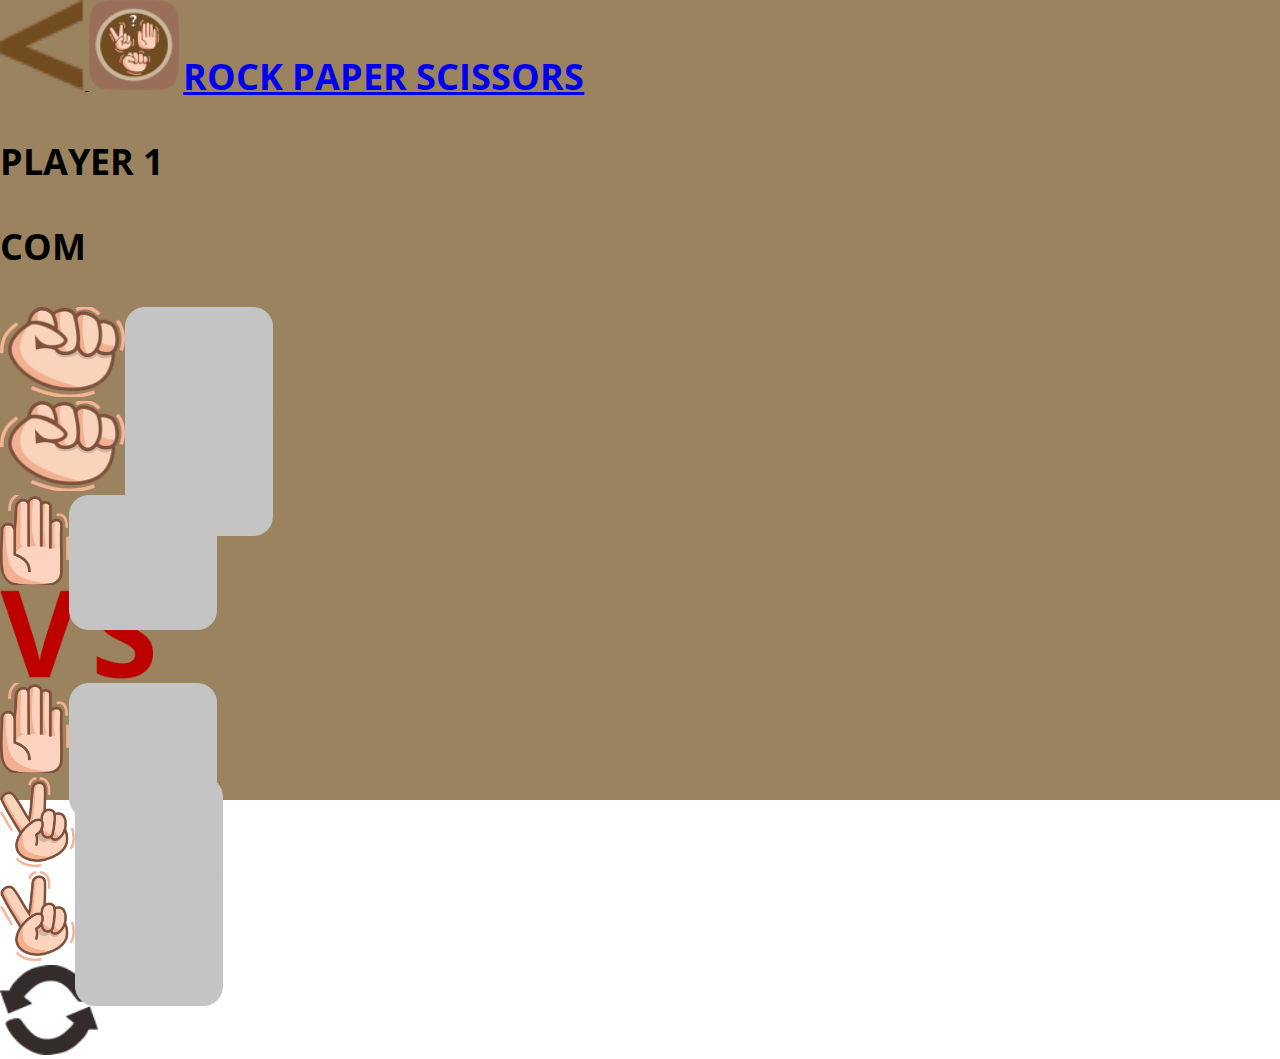
==== index2.html @ a0a4b293 "menambahkan html2 untuk page game play dan assets" ====
<!DOCTYPE html>
<html lang="en">
<head>
    <meta charset="UTF-8">
    <meta http-equiv="X-UA-Compatible" content="IE=edge">
    <meta name="viewport" content="width=device-width, initial-scale=1.0">
    <title>Challenge 4</title>
    <!-- CSS -->
    <link rel="Stylesheet" href="/style2.css">
    <!-- FONT -->
    <link rel="preconnect" href="https://fonts.googleapis.com">
    <link rel="preconnect" href="https://fonts.gstatic.com" crossorigin>
    <link href="https://fonts.googleapis.com/css2?family=Open+Sans:ital,wght@0,300;0,400;0,500;0,600;0,700;0,800;1,300;1,400;1,500;1,600;1,700;1,800&display=swap" rel="stylesheet">
    <!-- BOOTSTRAP -->
    <link href="https://cdn.jsdelivr.net/npm/bootstrap@5.1.3/dist/css/bootstrap.min.css" rel="stylesheet" integrity="sha384-1BmE4kWBq78iYhFldvKuhfTAU6auU8tT94WrHftjDbrCEXSU1oBoqyl2QvZ6jIW3" crossorigin="anonymous">
</head>

<body>
    <div class="main-page">
        <div class="container"">
            <!-- ROW-1 -->
            <div class="row pt-2">
                <nav>
                    <a href="/index.html">
                        <img class="nav-link d-inline" src="/assets/html2-backButton.png">
                    </a>
                    <img class="nav-link d-inline" src="/assets/html2-logo.png">        
                    <a class="nav-link text-content text-warning d-inline" href="#">ROCK PAPER SCISSORS</a>
                </nav>
            </div>

            <!-- ROW-2 -->
            <div class="row text-content text-black m-5">
                <div class="col d-flex justify-content-center"></div>
                <div class="col d-flex justify-content-center align-items-center">
                    <p>PLAYER 1</p>
                </div>
                <div class="col d-flex justify-content-center"></div>
                <div class="col d-flex justify-content-center">
                    <p>COM</p>
                </div>
                <div class="col d-flex justify-content-center"></div>
            </div>

            <!-- ROW-3 -->
            <div class="row m-5 p-2">
                <div class="col d-flex justify-content-center"></div>
                <div class="col d-flex justify-content-center align-items-center">
                    <!-- PLAYER 1 -->
                    <img src="assets/html2-rock.png">
                    <img src="/assets/html2-bgOption.png" class="choose-player">
                </div>
                <div class="col d-flex justify-content-center"></div>
                <div class="col d-flex justify-content-center align-items-center">
                    <!-- PLAYER COM -->
                    <img src="/assets/html2-rock.png">
                    <img src="/assets/html2-bgOption.png" class="choose-player">
                </div>
                <div class="col d-flex justify-content-center"></div>
            </div>

            <!-- ROW-4 -->
            <div class="row m-5 p-2">
                <div class="col d-flex justify-content-center align-items-center"></div>
                <div class="col d-flex justify-content-center align-items-center align-items-center">
                    <!-- PLAYER 1 -->
                    <img src="assets/html2-paper.png">
                    <img src="/assets/html2-bgOption.png" class="choose-player">
                </div>
                <div class="col d-flex justify-content-center align-items-center align-items-center">
                    <!-- <p class="main-text">VS</p> -->
                    <img src="assets/html2-VS.png">
                </div>
                <div class="col d-flex justify-content-center align-items-center align-items-center">
                    <!-- PLAYER COM -->
                    <img src="/assets/html2-paper.png">
                    <img src="/assets/html2-bgOption.png" class="choose-player">
                </div>
                <div class="col d-flex justify-content-center align-items-center"></div>
            </div>

            <!-- ROW-5 -->
            <div class="row m-5 p-2">
                <div class="col d-flex justify-content-center"></div>
                <div class="col d-flex justify-content-center align-items-center">
                    <!-- PLAYER 1 -->
                    <img src="assets/html2-scissors.png">
                    <img src="/assets/html2-bgOption.png" class="choose-player">
                </div>
                <div class="col d-flex justify-content-center"></div>
                <div class="col d-flex justify-content-center align-items-center">
                    <!-- PLAYER COM -->
                    <img src="/assets/html2-scissors.png">
                    <img src="/assets/html2-bgOption.png" class="choose-player">
                </div>
                <div class="col d-flex justify-content-center"></div>
            </div>

            <!-- ROW-6 -->
            <div class="row m-2">
                <div class="col"></div>
                <div class="col"></div>
                <div class="col d-flex justify-content-center">
                    <img src="/assets/html2-refresh.png">
                </div>
                <div class="col"></div>
                <div class="col"></div>
            </div>
        </div>
    </div>
</body>
</html>
---- style2.css ----
html, body {
    margin: 0;
    padding: 0;
}

.container {
    display: inline;
}

.main-page {
    background-image: url("/assets/html2-bg.png");
    background-size: 100% 100%;
    object-fit: contain;
    height: 800px;
}

.text-content {
    font-family: 'Open Sans', sans-serif;
    font-style: normal;
    font-weight: bold;
    font-size: 36px;
    line-height: 49px;
}

.main-text {
    font-family: 'Open Sans', sans-serif;
    font-style: normal;
    font-weight: bold;
    font-size: 124px;
    text-align: center;
    letter-spacing: 0.1em;
    text-transform: uppercase;
    color: #BD0000;
}

img {
    z-index: 2;
    height: 10vh;
}

.choose-player {
    position: absolute;
    z-index: 1;
    height: 15vh;
}
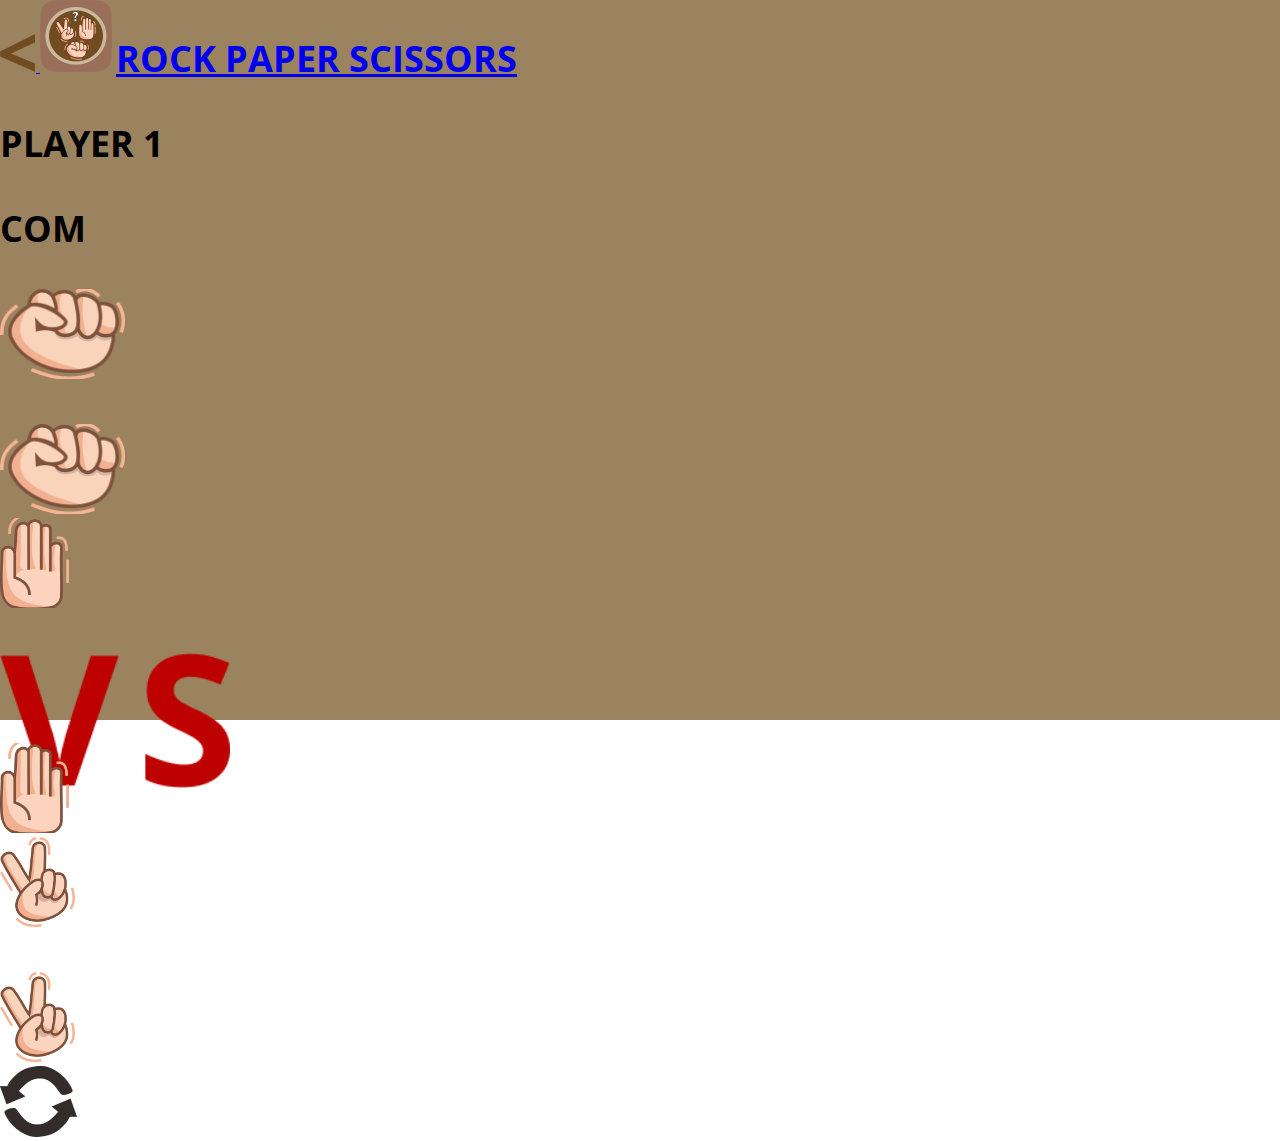
==== commit 68506368: "progress javascript" ====
--- a/index2.html
+++ b/index2.html
@@ -30,7 +30,7 @@
             </div>
 
             <!-- ROW-2 -->
-            <div class="row text-content text-black m-5">
+            <div class="row text-content text-black m-2">
                 <div class="col d-flex justify-content-center"></div>
                 <div class="col d-flex justify-content-center align-items-center">
                     <p>PLAYER 1</p>
@@ -43,55 +43,57 @@
             </div>
 
             <!-- ROW-3 -->
-            <div class="row m-5 p-2">
+            <div class="row m-2 p-2">
                 <div class="col d-flex justify-content-center"></div>
                 <div class="col d-flex justify-content-center align-items-center">
+        
                     <!-- PLAYER 1 -->
-                    <img src="assets/html2-rock.png">
-                    <img src="/assets/html2-bgOption.png" class="choose-player">
+                    <div id="bgRockPlayer" class="d-flex align-items-center justify-content-center">
+                        <img id="rockPlayer" src="assets/html2-rock.png" onclick="chooseRock()" >
+                    </div>
                 </div>
                 <div class="col d-flex justify-content-center"></div>
                 <div class="col d-flex justify-content-center align-items-center">
                     <!-- PLAYER COM -->
-                    <img src="/assets/html2-rock.png">
-                    <img src="/assets/html2-bgOption.png" class="choose-player">
+                    <img id="rockCom" src="/assets/html2-rock.png">
                 </div>
                 <div class="col d-flex justify-content-center"></div>
             </div>
 
             <!-- ROW-4 -->
-            <div class="row m-5 p-2">
+            <div class="row m-2 p-2">
                 <div class="col d-flex justify-content-center align-items-center"></div>
                 <div class="col d-flex justify-content-center align-items-center align-items-center">
                     <!-- PLAYER 1 -->
-                    <img src="assets/html2-paper.png">
-                    <img src="/assets/html2-bgOption.png" class="choose-player">
+                    <div id="bgPaperPlayer" class="d-flex align-items-center justify-content-center">
+                        <img id="paperPlayer" src="assets/html2-paper.png" onclick="choosePaper();">
+                    </div>
                 </div>
                 <div class="col d-flex justify-content-center align-items-center align-items-center">
-                    <!-- <p class="main-text">VS</p> -->
-                    <img src="assets/html2-VS.png">
+                    <div style="height: 10vh;">
+                        <img id="bgResult" src="assets/html2-VS.png" class="vs">
+                    </div>
                 </div>
                 <div class="col d-flex justify-content-center align-items-center align-items-center">
                     <!-- PLAYER COM -->
-                    <img src="/assets/html2-paper.png">
-                    <img src="/assets/html2-bgOption.png" class="choose-player">
+                    <img id="paperCom" src="/assets/html2-paper.png">
                 </div>
                 <div class="col d-flex justify-content-center align-items-center"></div>
             </div>
 
             <!-- ROW-5 -->
-            <div class="row m-5 p-2">
+            <div class="row m-2 p-2">
                 <div class="col d-flex justify-content-center"></div>
                 <div class="col d-flex justify-content-center align-items-center">
                     <!-- PLAYER 1 -->
-                    <img src="assets/html2-scissors.png">
-                    <img src="/assets/html2-bgOption.png" class="choose-player">
+                    <div id="bgScissorsPlayer" class="d-flex align-items-center justify-content-center">
+                        <img id="scissorsPlayer" src="assets/html2-scissors.png" onclick="chooseScissors()">
+                    </div>
                 </div>
                 <div class="col d-flex justify-content-center"></div>
                 <div class="col d-flex justify-content-center align-items-center">
                     <!-- PLAYER COM -->
-                    <img src="/assets/html2-scissors.png">
-                    <img src="/assets/html2-bgOption.png" class="choose-player">
+                    <img id="scissorsCom" src="/assets/html2-scissors.png">
                 </div>
                 <div class="col d-flex justify-content-center"></div>
             </div>
@@ -101,12 +103,13 @@
                 <div class="col"></div>
                 <div class="col"></div>
                 <div class="col d-flex justify-content-center">
-                    <img src="/assets/html2-refresh.png">
+                    <img id="refresh" src="/assets/html2-refresh.png" onclick="refreshPage()">
                 </div>
                 <div class="col"></div>
                 <div class="col"></div>
             </div>
         </div>
     </div>
+    <script src="/javascript2.js"></script>
 </body>
 </html>--- a/style2.css
+++ b/style2.css
@@ -11,7 +11,7 @@
     background-image: url("/assets/html2-bg.png");
     background-size: 100% 100%;
     object-fit: contain;
-    height: 800px;
+    height: 720px;
 }
 
 .text-content {
@@ -22,24 +22,40 @@
     line-height: 49px;
 }
 
-.main-text {
-    font-family: 'Open Sans', sans-serif;
-    font-style: normal;
-    font-weight: bold;
-    font-size: 124px;
-    text-align: center;
-    letter-spacing: 0.1em;
-    text-transform: uppercase;
-    color: #BD0000;
-}
-
-img {
-    z-index: 2;
+#rockPlayer, #paperPlayer, #scissorsPlayer, #rockCom, #paperCom, #scissorsCom{
     height: 10vh;
 }
 
-.choose-player {
-    position: absolute;
-    z-index: 1;
+#bgRockPlayer, #bgPaperPlayer, #bgScissorsPlayer{
+    height: 15vh;
+    width: 18vh;
+}
+
+#bgRockPlayer:hover, #bgPaperPlayer:hover, #bgScissorsPlayer:hover{
+    background-color: #C4C4C4;
+    border-radius: 10px;
+}
+
+.bgAbu{
+    background-color: #C4C4C4;
+    border-radius: 10px;
+    height: 15vh;
+    width: 18vh;
+}
+
+.vs{
     height: 15vh;
 }
+
+.bgDraw{
+    position: relative;
+    height: 20vh;
+    width: 25vh;
+}
+
+#refresh:hover{
+    height: 7vh;
+    transform: rotate(180deg)
+}
+
+
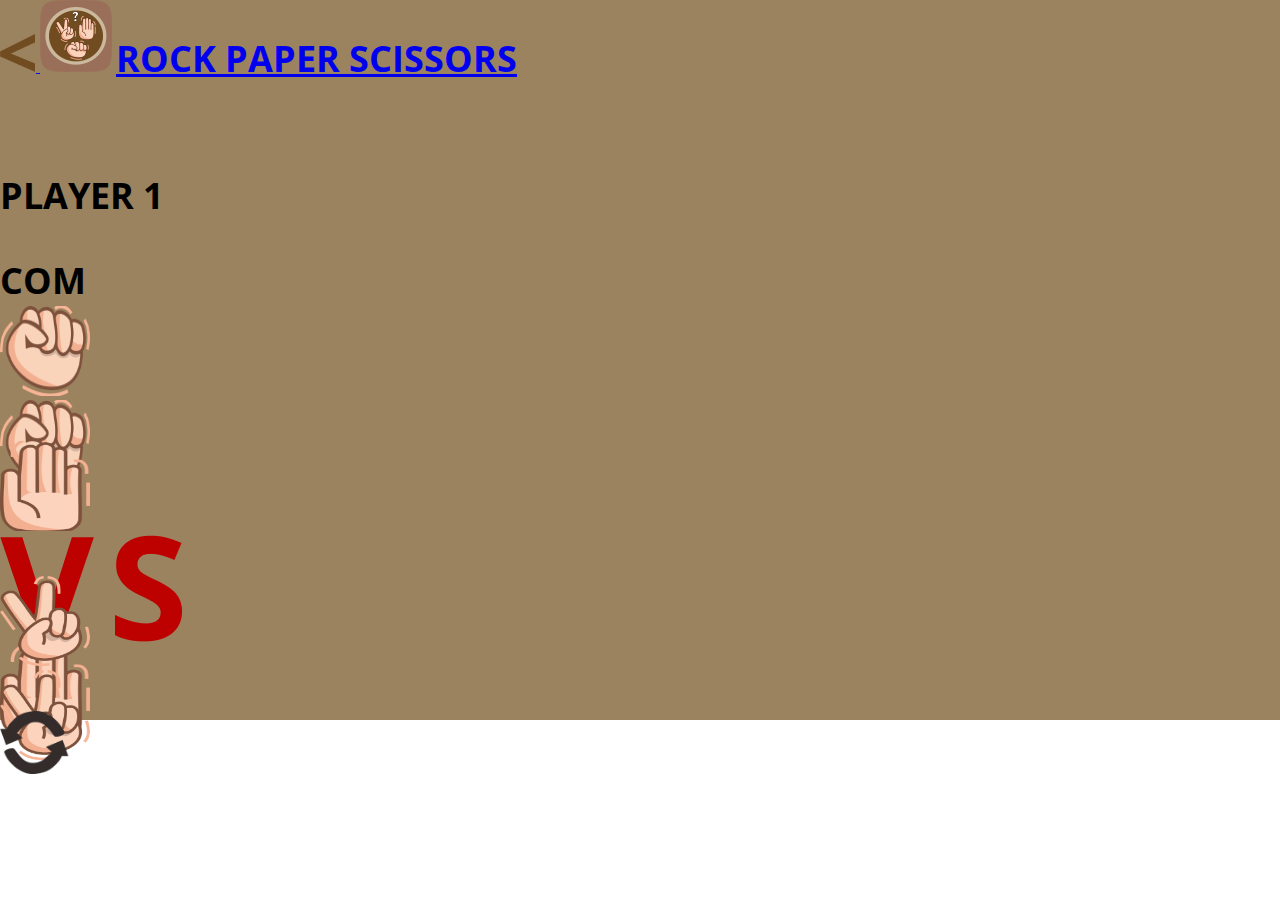
==== commit 5745dbfc: "last update progress" ====
--- a/index2.html
+++ b/index2.html
@@ -19,7 +19,7 @@
     <div class="main-page">
         <div class="container"">
             <!-- ROW-1 -->
-            <div class="row pt-2">
+            <div class="row">
                 <nav>
                     <a href="/index.html">
                         <img class="nav-link d-inline" src="/assets/html2-backButton.png">
@@ -30,9 +30,9 @@
             </div>
 
             <!-- ROW-2 -->
-            <div class="row text-content text-black m-2">
+            <div class="row text-content text-black">
                 <div class="col d-flex justify-content-center"></div>
-                <div class="col d-flex justify-content-center align-items-center">
+                <div class="col d-flex justify-content-center">
                     <p>PLAYER 1</p>
                 </div>
                 <div class="col d-flex justify-content-center"></div>
@@ -43,25 +43,27 @@
             </div>
 
             <!-- ROW-3 -->
-            <div class="row m-2 p-2">
+            <div class="row mt-1">
                 <div class="col d-flex justify-content-center"></div>
                 <div class="col d-flex justify-content-center align-items-center">
         
                     <!-- PLAYER 1 -->
                     <div id="bgRockPlayer" class="d-flex align-items-center justify-content-center">
-                        <img id="rockPlayer" src="assets/html2-rock.png" onclick="chooseRock()" >
+                        <img id="rockPlayer" src="assets/html2-rock.png" onclick="chooseRock()">
                     </div>
                 </div>
                 <div class="col d-flex justify-content-center"></div>
                 <div class="col d-flex justify-content-center align-items-center">
                     <!-- PLAYER COM -->
-                    <img id="rockCom" src="/assets/html2-rock.png">
+                    <div id="bgRockCom" class="d-flex align-items-center justify-content-center">
+                        <img id="rockCom" src="/assets/html2-rock.png">
+                    </div>
                 </div>
                 <div class="col d-flex justify-content-center"></div>
             </div>
 
             <!-- ROW-4 -->
-            <div class="row m-2 p-2">
+            <div class="row mt-1">
                 <div class="col d-flex justify-content-center align-items-center"></div>
                 <div class="col d-flex justify-content-center align-items-center align-items-center">
                     <!-- PLAYER 1 -->
@@ -70,19 +72,19 @@
                     </div>
                 </div>
                 <div class="col d-flex justify-content-center align-items-center align-items-center">
-                    <div style="height: 10vh;">
-                        <img id="bgResult" src="assets/html2-VS.png" class="vs">
-                    </div>
+                    <img id="versus" src="assets/html2-VS.png">
                 </div>
                 <div class="col d-flex justify-content-center align-items-center align-items-center">
                     <!-- PLAYER COM -->
-                    <img id="paperCom" src="/assets/html2-paper.png">
+                    <div id="bgPaperCom" class="d-flex align-items-center justify-content-center">
+                        <img id="paperCom" src="/assets/html2-paper.png">
+                    </div>
                 </div>
                 <div class="col d-flex justify-content-center align-items-center"></div>
             </div>
 
             <!-- ROW-5 -->
-            <div class="row m-2 p-2">
+            <div class="row mt-1">
                 <div class="col d-flex justify-content-center"></div>
                 <div class="col d-flex justify-content-center align-items-center">
                     <!-- PLAYER 1 -->
@@ -93,13 +95,15 @@
                 <div class="col d-flex justify-content-center"></div>
                 <div class="col d-flex justify-content-center align-items-center">
                     <!-- PLAYER COM -->
-                    <img id="scissorsCom" src="/assets/html2-scissors.png">
+                    <div id="bgScissorsCom" class="d-flex align-items-center justify-content-center">
+                        <img id="scissorsCom" src="/assets/html2-scissors.png">
+                    </div>
                 </div>
                 <div class="col d-flex justify-content-center"></div>
             </div>
 
             <!-- ROW-6 -->
-            <div class="row m-2">
+            <div class="row m-1">
                 <div class="col"></div>
                 <div class="col"></div>
                 <div class="col d-flex justify-content-center">
--- a/style2.css
+++ b/style2.css
@@ -22,40 +22,42 @@
     line-height: 49px;
 }
 
+.row {
+    height: 15vh;
+}
+
 #rockPlayer, #paperPlayer, #scissorsPlayer, #rockCom, #paperCom, #scissorsCom{
     height: 10vh;
-}
-
-#bgRockPlayer, #bgPaperPlayer, #bgScissorsPlayer{
-    height: 15vh;
-    width: 18vh;
+    width: 10vh;
 }
 
 #bgRockPlayer:hover, #bgPaperPlayer:hover, #bgScissorsPlayer:hover{
-    background-color: #C4C4C4;
-    border-radius: 10px;
-}
-
-.bgAbu{
+    position: absolute;
     background-color: #C4C4C4;
     border-radius: 10px;
     height: 15vh;
     width: 18vh;
 }
 
-.vs{
+.bgAbu{
+    position: absolute;
+    background-color: #C4C4C4;
+    border-radius: 10px;
     height: 15vh;
+    width: 18vh;
 }
 
-.bgDraw{
-    position: relative;
-    height: 20vh;
-    width: 25vh;
-}
-
-#refresh:hover{
+#refresh{
     height: 7vh;
     transform: rotate(180deg)
 }
 
+.setImgVs{
+    position: absolute;
+    height: 150px;
+    width: 200px;
+}
 
+
+
+
